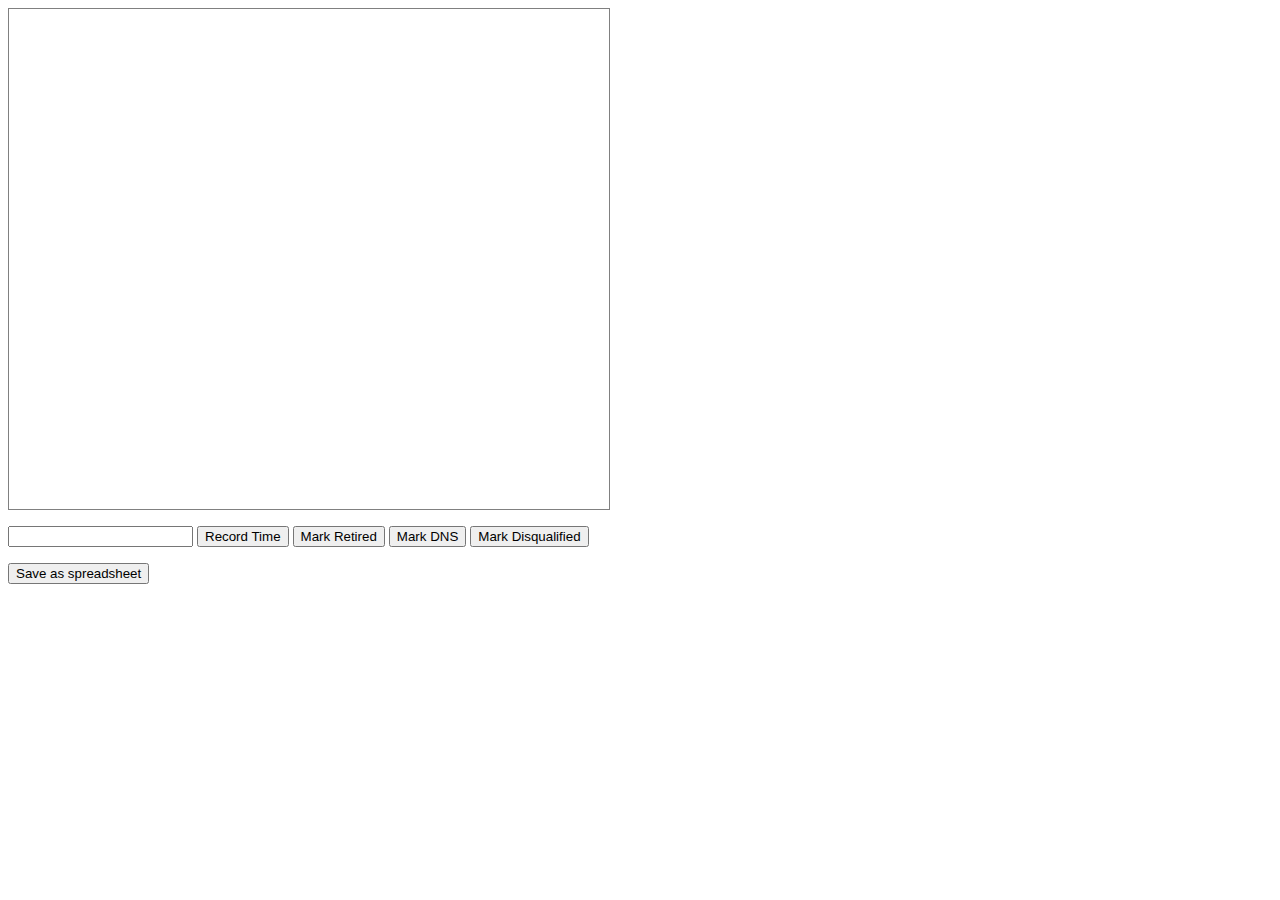
==== index.html @ 1a60bd47 "Add basic driver application" ====
<!DOCTYPE HTML>
<html>
<head>
  <meta http-equiv="Content-Type" content="text/html; charset=iso-8859-1">
  <title>Glorified Stopwatch</title>
  <link rel="stylesheet" href="slickgrid/slick.grid.css" type="text/css"/>
  <link rel="stylesheet" href="slickgrid/css/smoothness/jquery-ui-1.11.3.custom.css" type="text/css"/>
  <link rel="stylesheet" href="stopwatch.css" type="text/css"/>
  <style>
    .cell-competitor {
      font-weight: bold;
    }
  </style>
</head>
<body>
<div style="position:relative">
  <div style="width:600px;">
    <div id="myGrid" style="width:100%;height:500px;"></div>
  </div>
</div>
<p>
  <form name="competitorForm" autocomplete="off">
    <input name="competitorId"/>
    <button onclick="recordTime()" type="button">Record Time</button>
    <button onclick="recordRetired()" type="button">Mark Retired</button>            
    <button onclick="recordDNS()" type="button">Mark DNS</button>
    <button onclick="recordDisqualified()" type="button">Mark Disqualified</button>
  </form>
</p>
<p>
  <form name="downloadForm">
    <button onclick="downloadCSV()" type="button">Save as spreadsheet</button>
  </form>
</p>

<script src="slickgrid/lib/firebugx.js"></script>

<script src="slickgrid/lib/jquery-1.11.2.min.js"></script>
<script src="slickgrid/lib/jquery-ui-1.11.3.min.js"></script>
<script src="slickgrid/lib/jquery.event.drag-2.3.0.js"></script>

<script src="slickgrid/slick.core.js"></script>
<script src="slickgrid/plugins/slick.cellrangedecorator.js"></script>
<script src="slickgrid/plugins/slick.cellrangeselector.js"></script>
<script src="slickgrid/plugins/slick.cellselectionmodel.js"></script>
<script src="slickgrid/slick.formatters.js"></script>
<script src="slickgrid/slick.editors.js"></script>
<script src="slickgrid/slick.grid.js"></script>
<script src="slickgrid/slick.dataview.js"></script>

<script src="download/download2.js"></script>

<script src="stopwatch.js"></script>

</body>
</html>
---- stopwatch.css ----
#myGrid {
  background: white;
  outline: 0;
  border: 1px solid gray;
}

input.editor-text {
  width: 100%;
  height: 100%;
  border: 0;
  margin: 0;
  background: transparent;
  outline: 0;
  padding: 0;
}
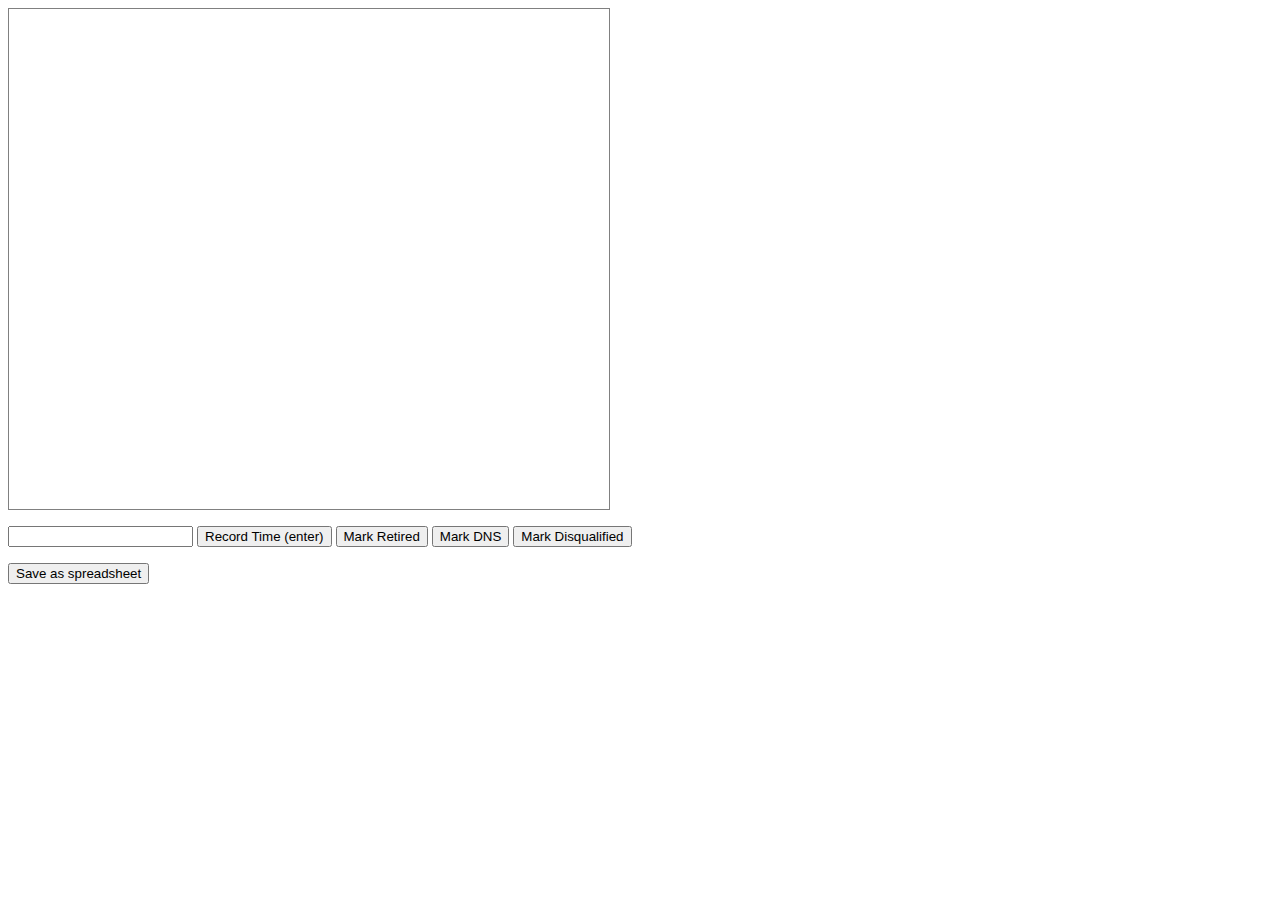
==== commit 53f7b564: "Clarify that pressing enter is the same as clicking Record Time" ====
--- a/index.html
+++ b/index.html
@@ -4,6 +4,7 @@
   <meta http-equiv="Content-Type" content="text/html; charset=iso-8859-1">
   <title>Glorified Stopwatch</title>
   <link rel="stylesheet" href="slickgrid/slick.grid.css" type="text/css"/>
+  <link rel="stylesheet" href="slickgrid/slick-default-theme.css" type="text/css"/>
   <link rel="stylesheet" href="slickgrid/css/smoothness/jquery-ui-1.11.3.custom.css" type="text/css"/>
   <link rel="stylesheet" href="stopwatch.css" type="text/css"/>
   <style>
@@ -21,7 +22,7 @@
 <p>
   <form name="competitorForm" autocomplete="off">
     <input name="competitorId"/>
-    <button onclick="recordTime()" type="button">Record Time</button>
+    <button onclick="recordTime()" type="button">Record Time (enter)</button>
     <button onclick="recordRetired()" type="button">Mark Retired</button>            
     <button onclick="recordDNS()" type="button">Mark DNS</button>
     <button onclick="recordDisqualified()" type="button">Mark Disqualified</button>
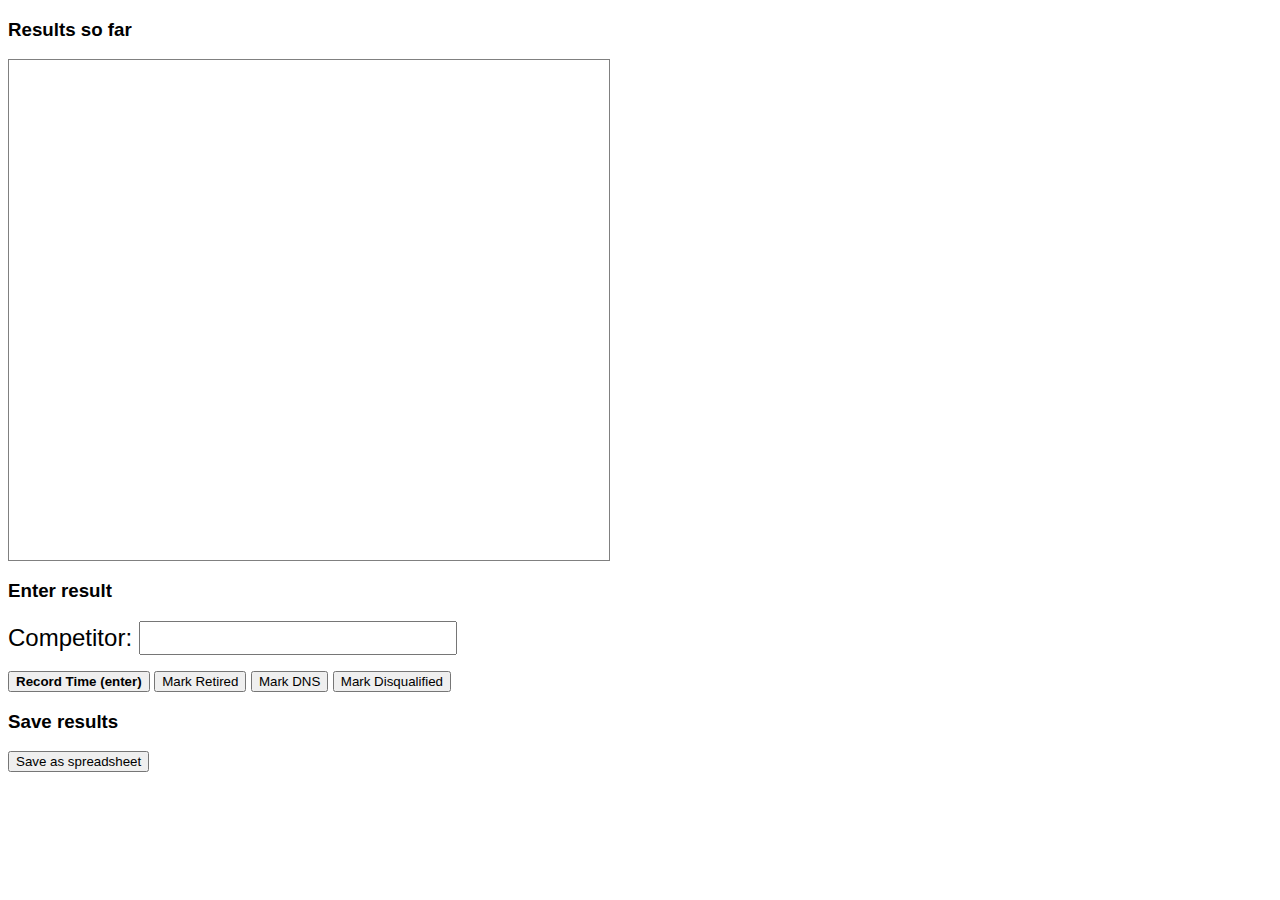
==== commit 6903141f: "Add headings, make style clearer" ====
--- a/index.html
+++ b/index.html
@@ -15,19 +15,27 @@
 </head>
 <body>
 <div style="position:relative">
+  <h3>Results so far</h3>
   <div style="width:600px;">
     <div id="myGrid" style="width:100%;height:500px;"></div>
   </div>
 </div>
+<h3>Enter result</h3>
 <p>
   <form name="competitorForm" autocomplete="off">
-    <input name="competitorId"/>
-    <button onclick="recordTime()" type="button">Record Time (enter)</button>
-    <button onclick="recordRetired()" type="button">Mark Retired</button>            
-    <button onclick="recordDNS()" type="button">Mark DNS</button>
-    <button onclick="recordDisqualified()" type="button">Mark Disqualified</button>
+    <p>
+      <span class="competitorId">Competitor: </span>
+      <input name="competitorId" class="competitorId"/>
+    </p>
+    <p>
+      <button onclick="recordTime()" type="button" style="font-weight: bold">Record Time (enter)</button>
+      <button onclick="recordRetired()" type="button">Mark Retired</button>            
+      <button onclick="recordDNS()" type="button">Mark DNS</button>
+      <button onclick="recordDisqualified()" type="button">Mark Disqualified</button>
+    </p>
   </form>
 </p>
+<h3>Save results</h3>
 <p>
   <form name="downloadForm">
     <button onclick="downloadCSV()" type="button">Save as spreadsheet</button>
--- a/stopwatch.css
+++ b/stopwatch.css
@@ -1,3 +1,7 @@
+body {
+  font-family: sans-serif;
+}
+
 #myGrid {
   background: white;
   outline: 0;
@@ -14,3 +18,6 @@
   padding: 0;
 }
 
+.competitorId {
+  font-size: 18pt;
+}
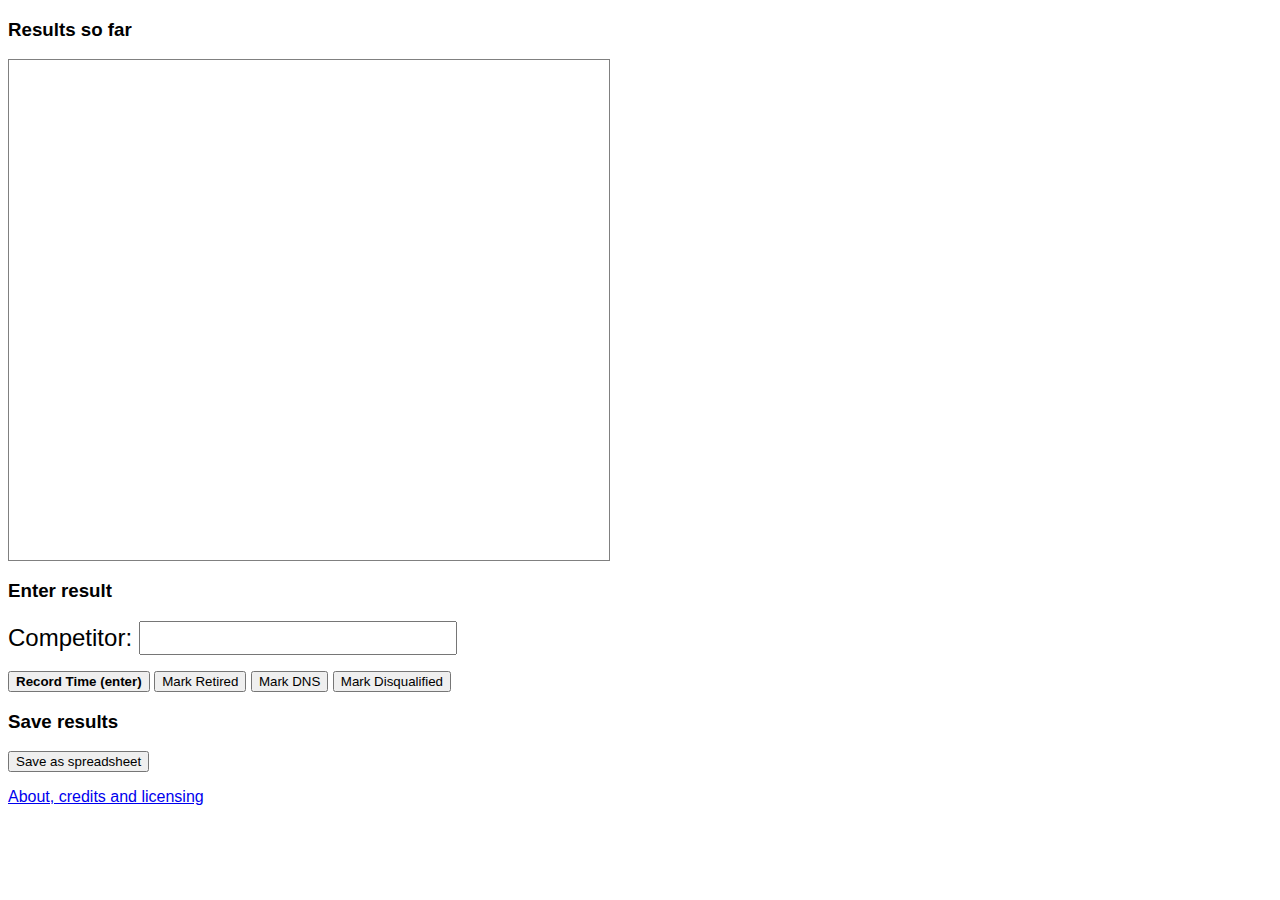
==== commit 9f9f7502: "Add credits" ====
--- a/index.html
+++ b/index.html
@@ -41,6 +41,7 @@
     <button onclick="downloadCSV()" type="button">Save as spreadsheet</button>
   </form>
 </p>
+<p><a href="about.html" target="_blank">About, credits and licensing</a></p>
 
 <script src="slickgrid/lib/firebugx.js"></script>
 
